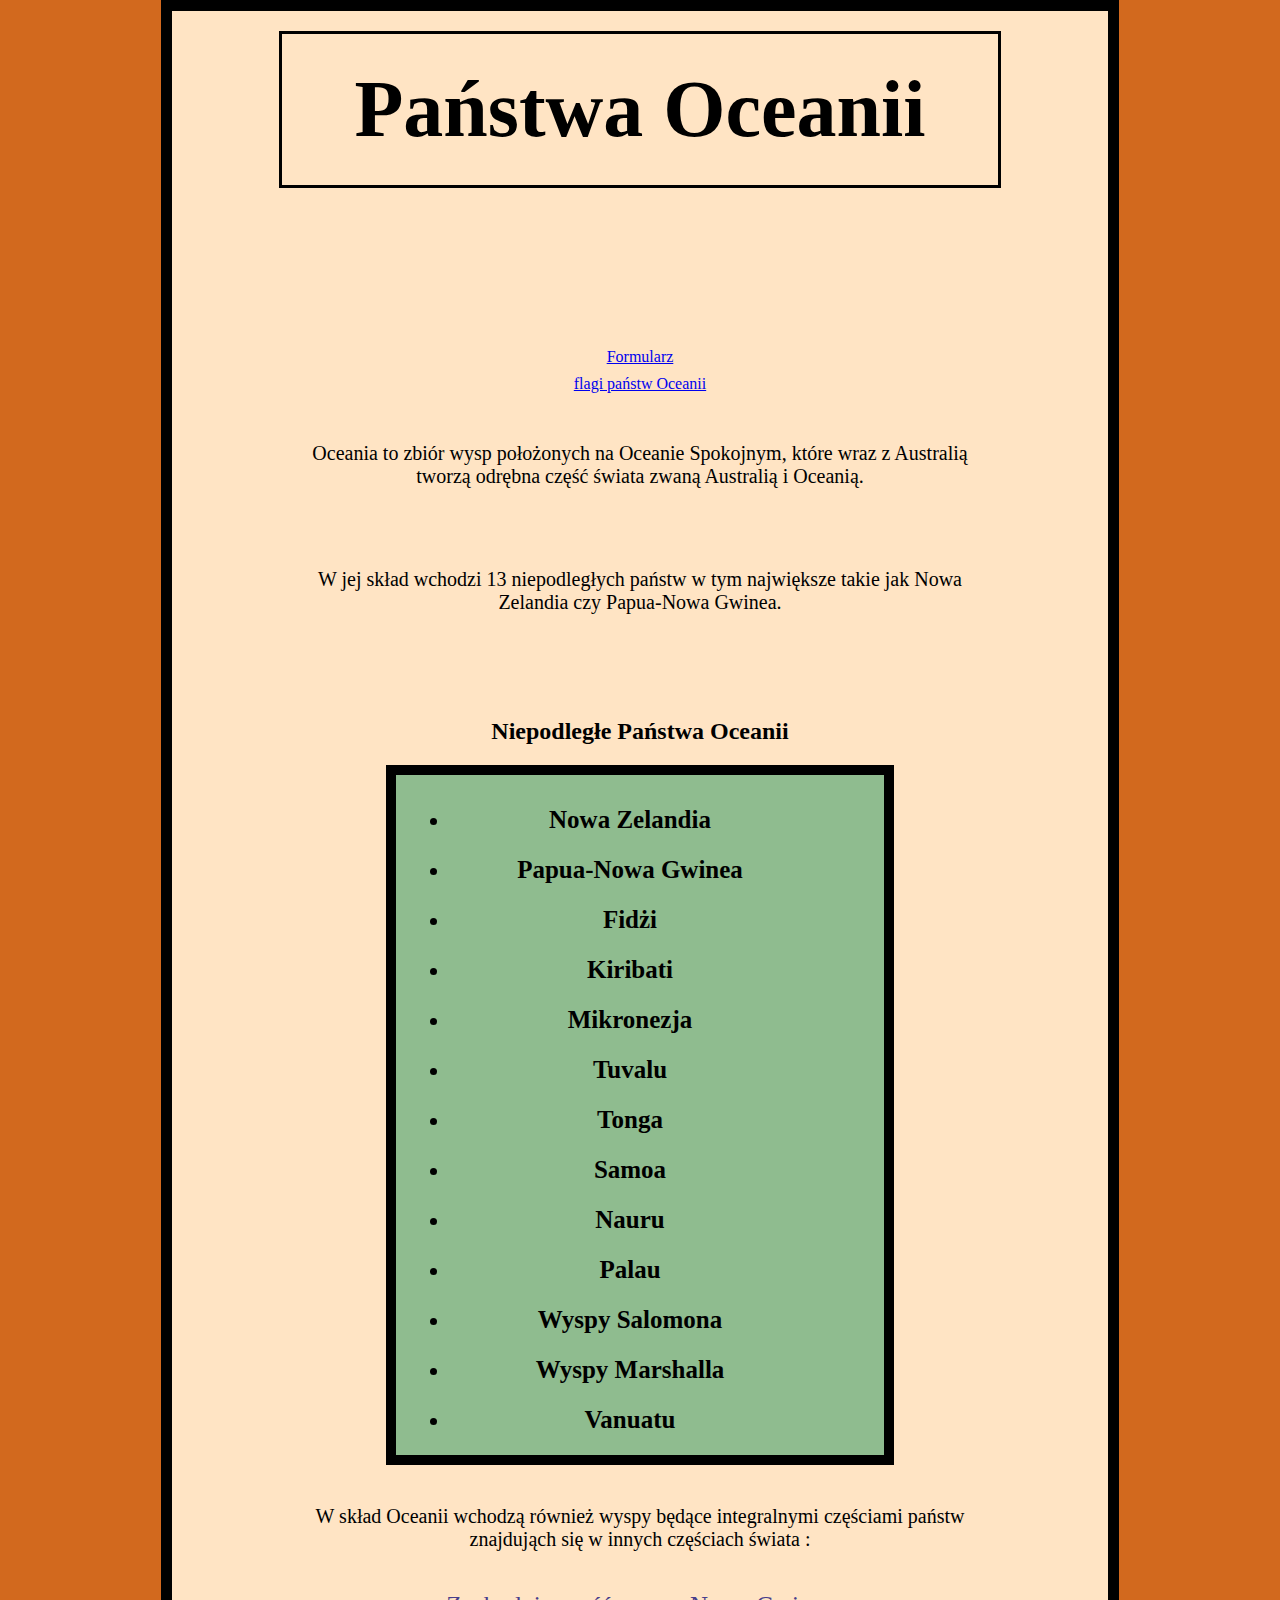
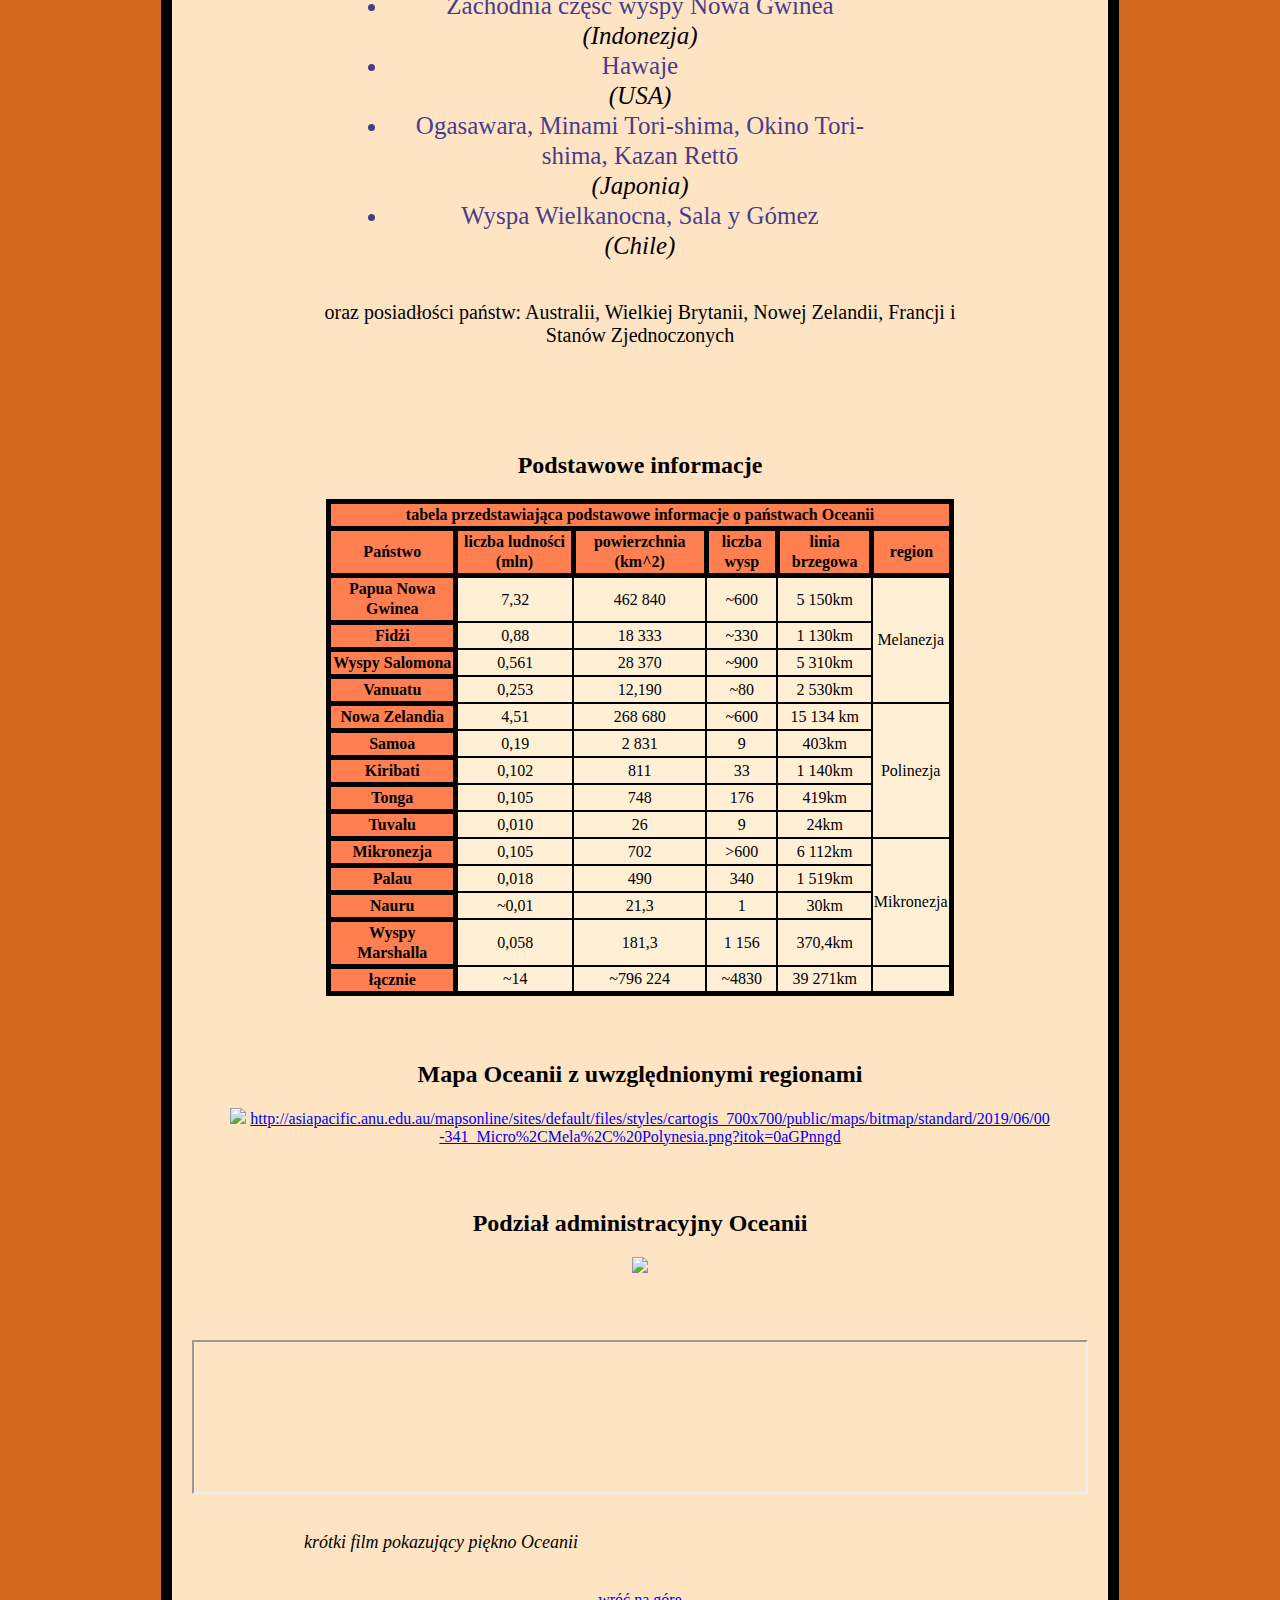
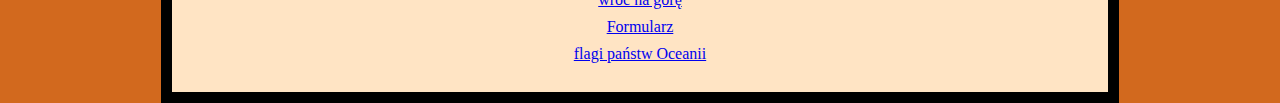
==== index.html @ c4bcfa50 "Add files via upload" ====
<!DOCTYPE html>
<html lang="en">


<head>
    <link href="index.css" rel="stylesheet" type="text/css">
    <meta charset="UTF-8">
    <title>Oceania</title>
</head>
<body>


<div class="layout">

   <div class="title">
       Państwa Oceanii </div>

<div class ="h1">
     Australia i Oceania
</div>
     <a href="formularz.html">Formularz</a>


    <a href="flagi.html">flagi państw Oceanii</a>

    <p>
        Oceania to zbiór wysp położonych na Oceanie Spokojnym, które wraz z Australią tworzą odrębna część świata
    zwaną Australią i Oceanią.

    </p>
    <p>
        W jej skład wchodzi 13 niepodległych państw w tym największe takie
        jak Nowa Zelandia czy Papua-Nowa Gwinea.
    </p>



    <h2> Niepodległe Państwa Oceanii</h2>




 <div class="ol">
    <li>Nowa Zelandia</li>
    <li>Papua-Nowa Gwinea</li>
    <li>Fidżi</li> <li>Kiribati</li> <li>Mikronezja</li><li>Tuvalu</li><li>Tonga</li><li>Samoa</li><li>Nauru</li>
    <li>Palau</li><li>Wyspy Salomona</li><li>Wyspy Marshalla</li><li>Vanuatu</li>
</div>


<p>W skład Oceanii wchodzą również wyspy będące integralnymi częściami państw znajdująch się w innych częściach świata
    :</p>


<div class="ul">

        <li>Zachodnia część wyspy Nowa Gwinea <div class="italic_text">(Indonezja)</div></li>
        <li>Hawaje <div class="italic_text">(USA)</div></li>
        <li>Ogasawara, Minami Tori-shima, Okino Tori-shima, Kazan Rettō
            <div class="italic_text">(Japonia)</div></li>
        <li>Wyspa Wielkanocna, Sala y Gómez <div class="italic_text">(Chile)</div></li>
</div>


<p>oraz posiadłości państw: Australii, Wielkiej Brytanii, Nowej Zelandii, Francji i Stanów Zjednoczonych</p>




<h2>Podstawowe informacje</h2>

<table>
         <th colspan="6">tabela przedstawiająca podstawowe informacje
             o państwach Oceanii </th>

    <tr>
    <th>Państwo</th><th>liczba ludności (mln)</th><th>powierzchnia (km^2)</th><th>liczba wysp</th><th>linia brzegowa</th><th>region</th>
    </tr>
    <tr>
        <th> Papua Nowa Gwinea</th><td>  7,32</td><td> 462 840 </td> <td>~600</td> <td>5 150km</td><td rowspan="4">Melanezja</td>
    </tr>
    <tr>
        <th>Fidżi</th> <td>0,88</td><td>18 333</td><td>~330</td><td>1 130km</td>
    </tr>
    <tr>
        <th>Wyspy Salomona</th><td>0,561</td><td>28 370</td><td>~900</td><td>5 310km</td>
    </tr>
    <tr>
        <th>Vanuatu</th> <td>0,253</td><td>12,190</td><td>~80</td><td>2 530km</td>
    </tr>
    <tr>
    <th>Nowa Zelandia</th><td>4,51</td><td>268 680</td><td>~600</td><td>15 134 km</td><td rowspan="5">Polinezja</td>
    </tr>
    <tr>
        <th>Samoa </th> <td>0,19 </td>  <td> 2 831</td>  <td> 9</td>  <td>403km </td>
    </tr>
    <tr>
        <th>Kiribati </th> <td>0,102</td> <td> 811</td>  <td> 33</td>  <td>1 140km </td>
    </tr>
    <tr>
        <th>Tonga </th> <td>0,105</td> <td> 748 </td>  <td> 176</td>  <td>419km </td>
    </tr>
    <tr>
        <th>Tuvalu </th> <td>0,010</td> <td> 26</td>  <td> 9</td>  <td>24km </td>
    </tr>
    <tr>
        <th>Mikronezja</th><td>0,105</td><td>702</td><td>>600</td><td>6 112km</td><td rowspan="4">Mikronezja</td>
    </tr>
    <tr>
        <th>Palau</th><td>0,018</td><td>490</td><td>340</td><td>1 519km</td>
    </tr>
    <tr>
        <th>Nauru</th><td>~0,01</td><td>21,3</td><td>1</td><td>30km</td>
    </tr>
    <tr>
        <th>Wyspy Marshalla</th><td>0,058</td><td>181,3</td><td>1 156</td><td>370,4km</td>
    </tr>
    <tr>
        <th>łącznie</th><td>~14</td><td>~796 224</td><td>~4830</td><td>39 271km</td> <td></td>
    </tr>


</table>
<h2> Mapa Oceanii z uwzględnionymi regionami</h2>
<div class="img">
<img src="http://asiapacific.anu.edu.au/mapsonline/sites/default/files/styles/cartogis_700x700/public/maps/bitmap/standard/2019/06/00
-341_Micro%2CMela%2C%20Polynesia.png?itok=0aGPnngd">
    <a target="_blank" href="http://asiapacific.anu.edu.au/mapsonline/sites/default/files/styles/cartogis_700x700/public/maps/bitmap/standard/2019/06/00
-341_Micro%2CMela%2C%20Polynesia.png?itok=0aGPnngd">http://asiapacific.anu.edu.au/mapsonline/sites/default/files/styles/cartogis_700x700/public/maps/bitmap/standard/2019/06/00
        -341_Micro%2CMela%2C%20Polynesia.png?itok=0aGPnngd</a>
<h2> Podział administracyjny Oceanii</h2>
<img src="https://upload.wikimedia.org/wikipedia/commons/7/77/Australia_and_Oceania-administrative_map_PL.png">
</div>


    <iframe  src="https://www.youtube.com/embed/y9NcDziscPw"></iframe>
    <p id="youtube_signing"> krótki film pokazujący piękno Oceanii</p>
    <a href="index.html">wróć na górę</a>

    <a href="formularz.html">Formularz</a>

    <a href="flagi.html">flagi państw Oceanii</a>



</div>
</body>
</html>
---- index.css ----
html{
    background-color: chocolate;
}
body {
    width: 70%;
    margin: 0 auto;
    background-color: bisque;
    padding: 20px 20px 20px 20px;
    border: 11px solid black;
    text-align: center;
    position: center;
}


.layout {
    display: flex;
    flex-flow: column;
    justify-content: center;
}

.title {
    width: 80%;
    height: 20%;
    font-size: 80px;
    padding-top: 30px;
    padding-bottom: 30px;
    font-weight: bolder;
    border: solid black;
    margin-left: auto;
    margin-right: auto;
    margin-bottom: 5%;



}
.ul {
    width: 70%;
    margin:0 auto;
    font-size: 20px;
    color: darkslateblue;
    text-align: left;
    line-height: 30px;
}
.ol {
    width: 50%;
    margin:0 auto;
    font-size: 20px;
    background-color: darkseagreen;
    text-align: left;
   padding: 20px 30px 10px 10px ;
    border:  10px solid black;
    line-height: 50px;

    font-weight: bold;

}
li{

    font-size: 25px;
    text-align: center;
    width: 80%;
    margin-left: auto;
    margin-right: auto;

}


.img{

    position: center;
    padding-bottom: 7%;


    display: block;

}
p{
    font-style: normal;
    /*background-color: aliceblue;*/
    width: 75%;
    font-size: 20px;
    z-index: 1;
    padding: 20px 20px 20px 20px;
    text-align: center;
    position: center;
    margin-left: auto;
    margin-right: auto;}

 .italic_text{
    color: black;
    font-style: italic
}


.h1 {

    width: 30vw;
    height: 10vh;
    top: 0;
    position: center;
    font-size: 30px;
    z-index: -1;
    text-align: center;
    margin-left: auto;
    margin-right: auto;
    padding-top: 25px;
    font-weight: bold;


}
.paragraph_text {
    font-style: normal;
    background-color: aliceblue;
    width: 80vw;
    height: 20vh;
    font-size: 16px;
    z-index: -1;
}

.italic_text{
    color: black;
    font-style: italic
}
table{

    width: 70%;
    border-collapse: collapse;
    border-right: 5px solid black;
    border-bottom: 5px solid black;
    margin-right: auto;
    margin-left: auto;
    line-height: 20px;
}

 th{
    font-weight: bold;
     border: 5px solid black;
     background-color: coral;
     border-collapse: collapse;
}
td{
     font-weight: normal;
    border: 2px solid black;
    background-color: papayawhip;
 }

h2{
    color: black;
    padding-top: 5%;
    font-weight: bolder;
}

a:link {
    width: 18%;
    margin-right: auto;
    margin-left: auto;
    padding-bottom: 1%;

}
a:visited { color: darkred;
    width: 18%;
    margin-right: auto;
    margin-left: auto;
    padding-bottom: 1%;

}
a:hover { color: red;
    width: 18%;
    margin-right: auto;
    margin-left: auto;
    padding-bottom: 1%;

}
::selection {
    background: darkred;
}
#youtube_signing {
    font-style: italic;
    text-align: left;
    font-size: 18px;
  }
/*.iframe
{
    width:560;
    height: 315;
    allow=accelerometer; autoplay; encrypted-media; gyroscope; picture-in-picture; allowfullscreen
} */
.video-container { position: relative; padding-bottom: 100%; padding-top: 30px; height: 0; overflow: hidden; }

.video-container iframe, .video-container object, .video-container embed { position: absolute; top: 0; left: 0; width: 1000%; height: 1000%; }
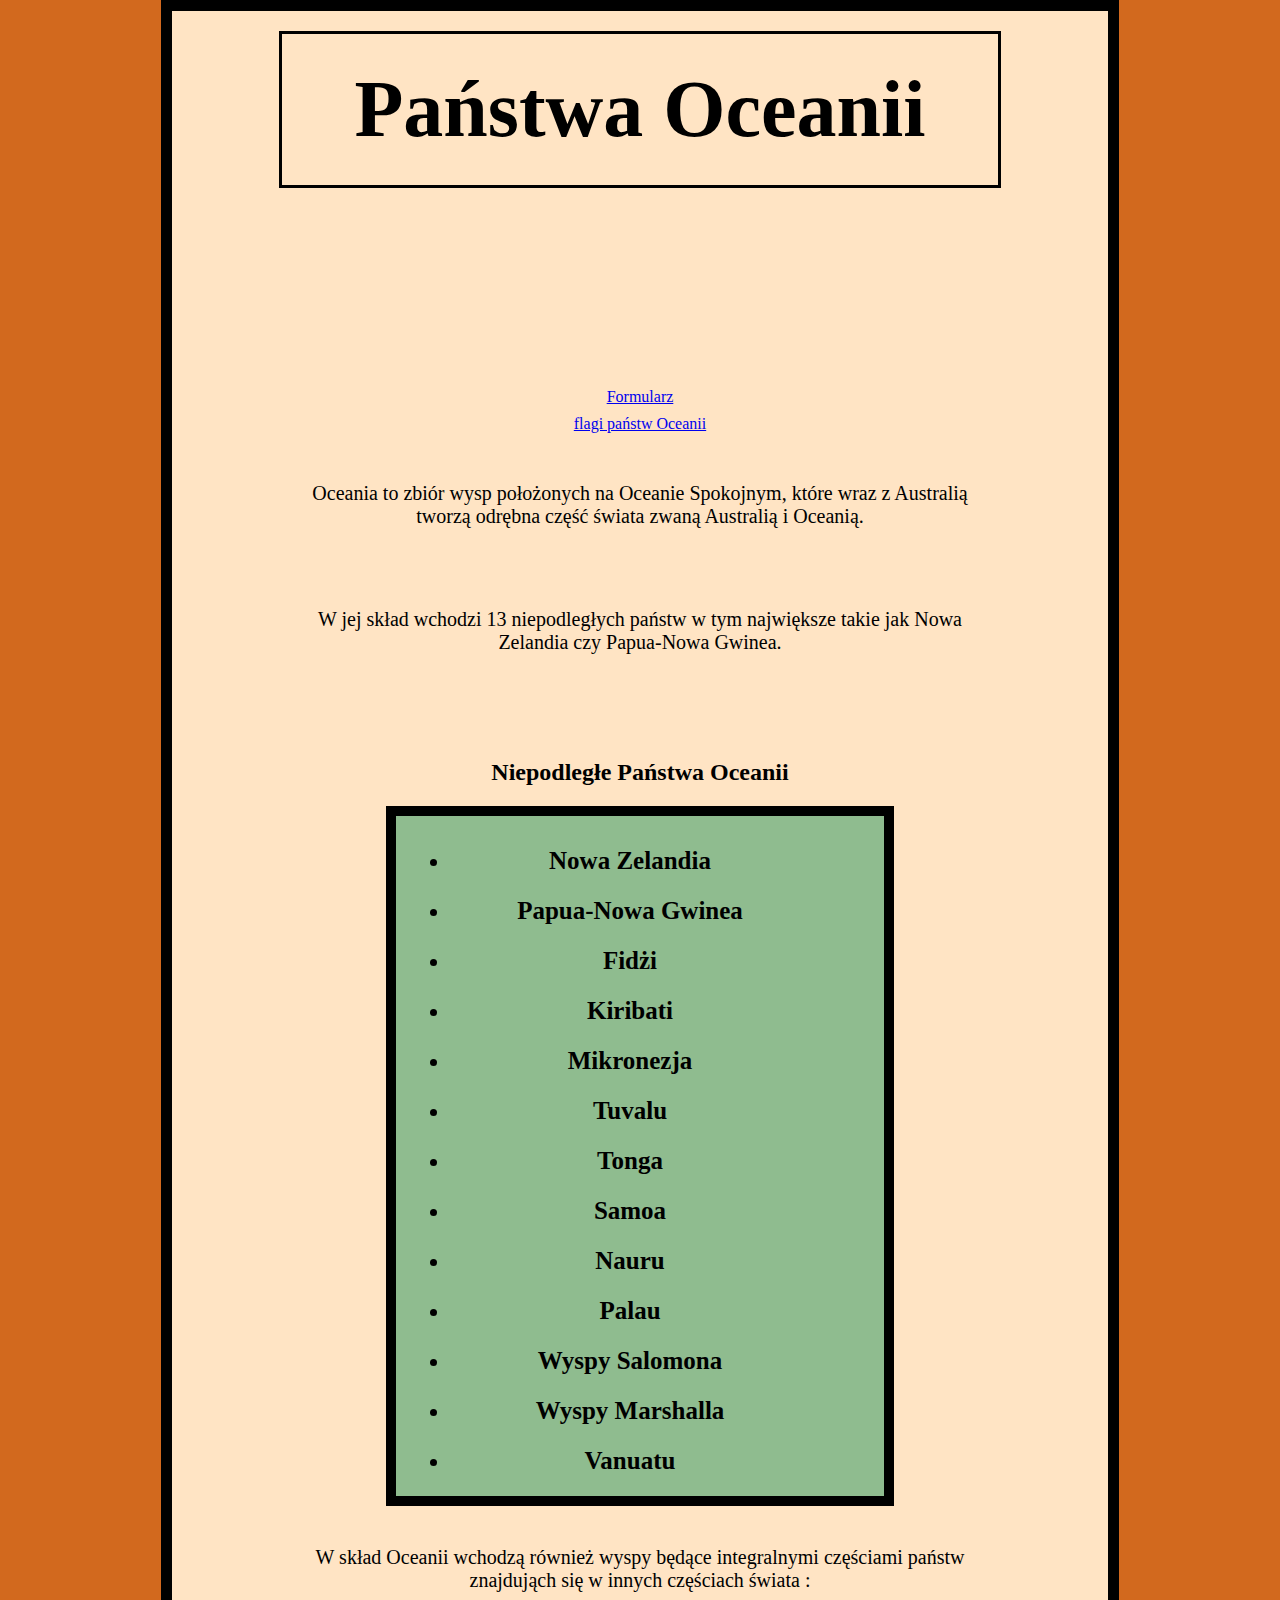
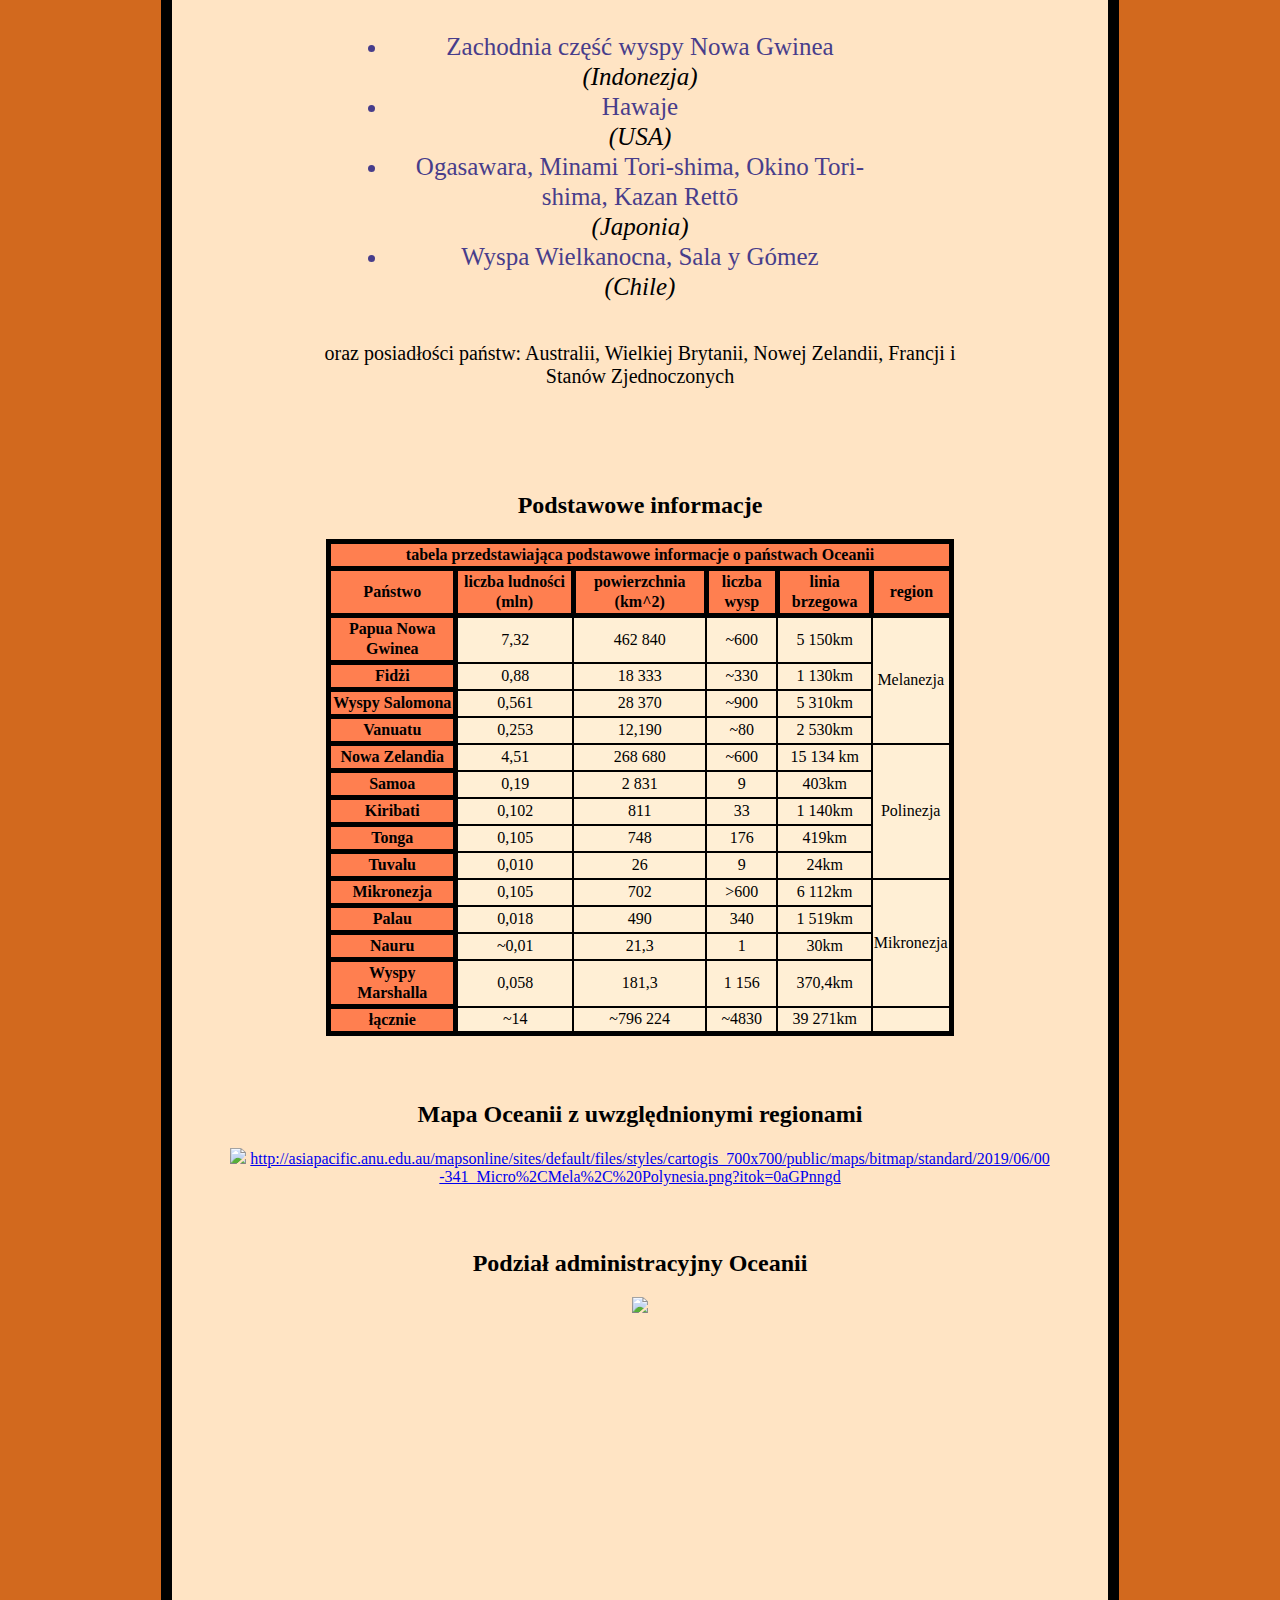
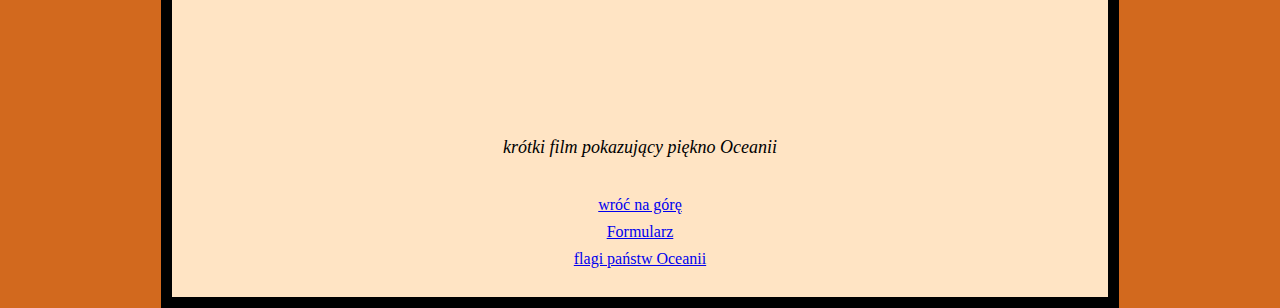
==== commit 07d03060: "Add files via upload" ====
--- a/index.html
+++ b/index.html
@@ -15,9 +15,9 @@
    <div class="title">
        Państwa Oceanii </div>
 
-<div class ="h1">
+<h1>
      Australia i Oceania
-</div>
+    </h1>
      <a href="formularz.html">Formularz</a>
 
 
@@ -132,8 +132,9 @@
 <img src="https://upload.wikimedia.org/wikipedia/commons/7/77/Australia_and_Oceania-administrative_map_PL.png">
 </div>
 
-
-    <iframe  src="https://www.youtube.com/embed/y9NcDziscPw"></iframe>
+<div class ="movie">
+<iframe width="560" height="315" src="https://www.youtube.com/embed/y9NcDziscPw" frameborder="0" allow="accelerometer; autoplay; encrypted-media; gyroscope; picture-in-picture" allowfullscreen></iframe>
+</div>
     <p id="youtube_signing"> krótki film pokazujący piękno Oceanii</p>
     <a href="index.html">wróć na górę</a>
 
--- a/index.css
+++ b/index.css
@@ -93,7 +93,7 @@
 }
 
 
-.h1 {
+h1 {
 
     width: 30vw;
     height: 10vh;
@@ -177,15 +177,9 @@
 }
 #youtube_signing {
     font-style: italic;
-    text-align: left;
+    text-align: center;
     font-size: 18px;
   }
-/*.iframe
-{
-    width:560;
-    height: 315;
-    allow=accelerometer; autoplay; encrypted-media; gyroscope; picture-in-picture; allowfullscreen
-} */
-.video-container { position: relative; padding-bottom: 100%; padding-top: 30px; height: 0; overflow: hidden; }
-
-.video-container iframe, .video-container object, .video-container embed { position: absolute; top: 0; left: 0; width: 1000%; height: 1000%; }+.movie {
+    position: center;
+}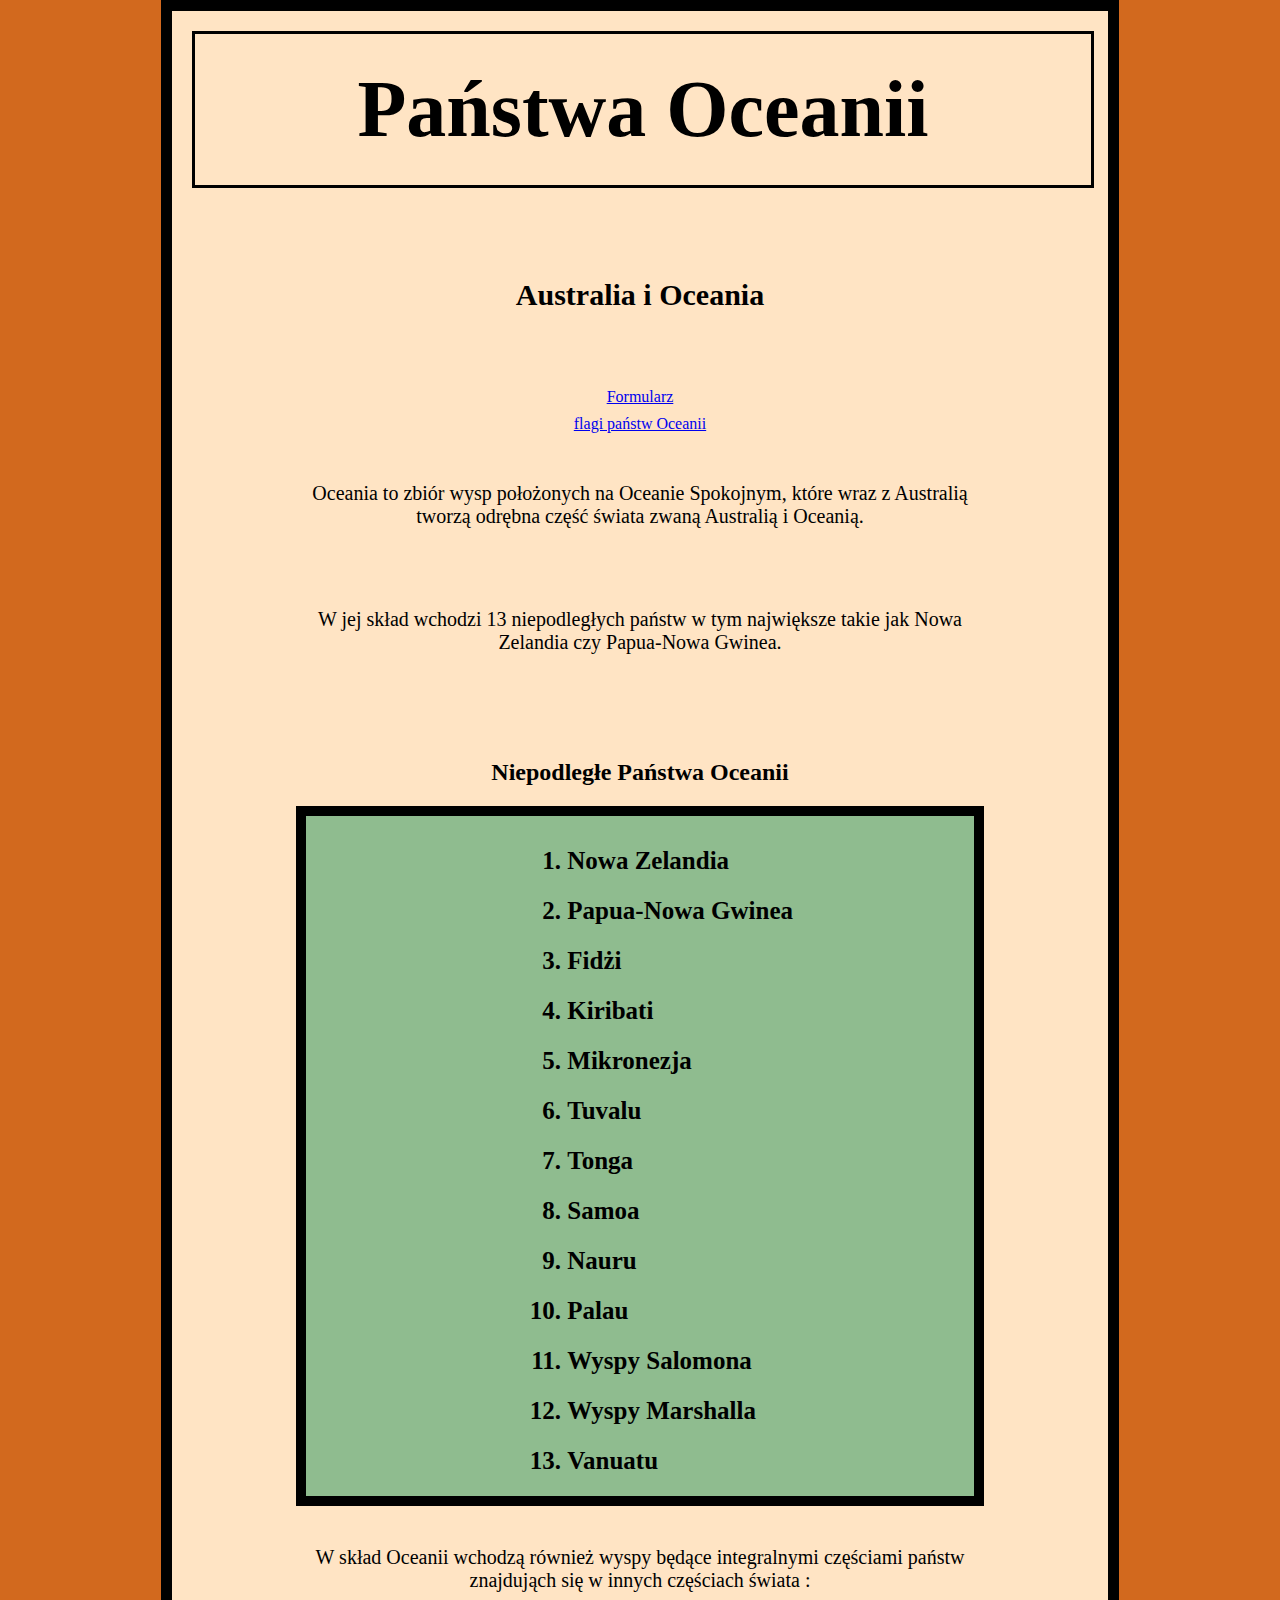
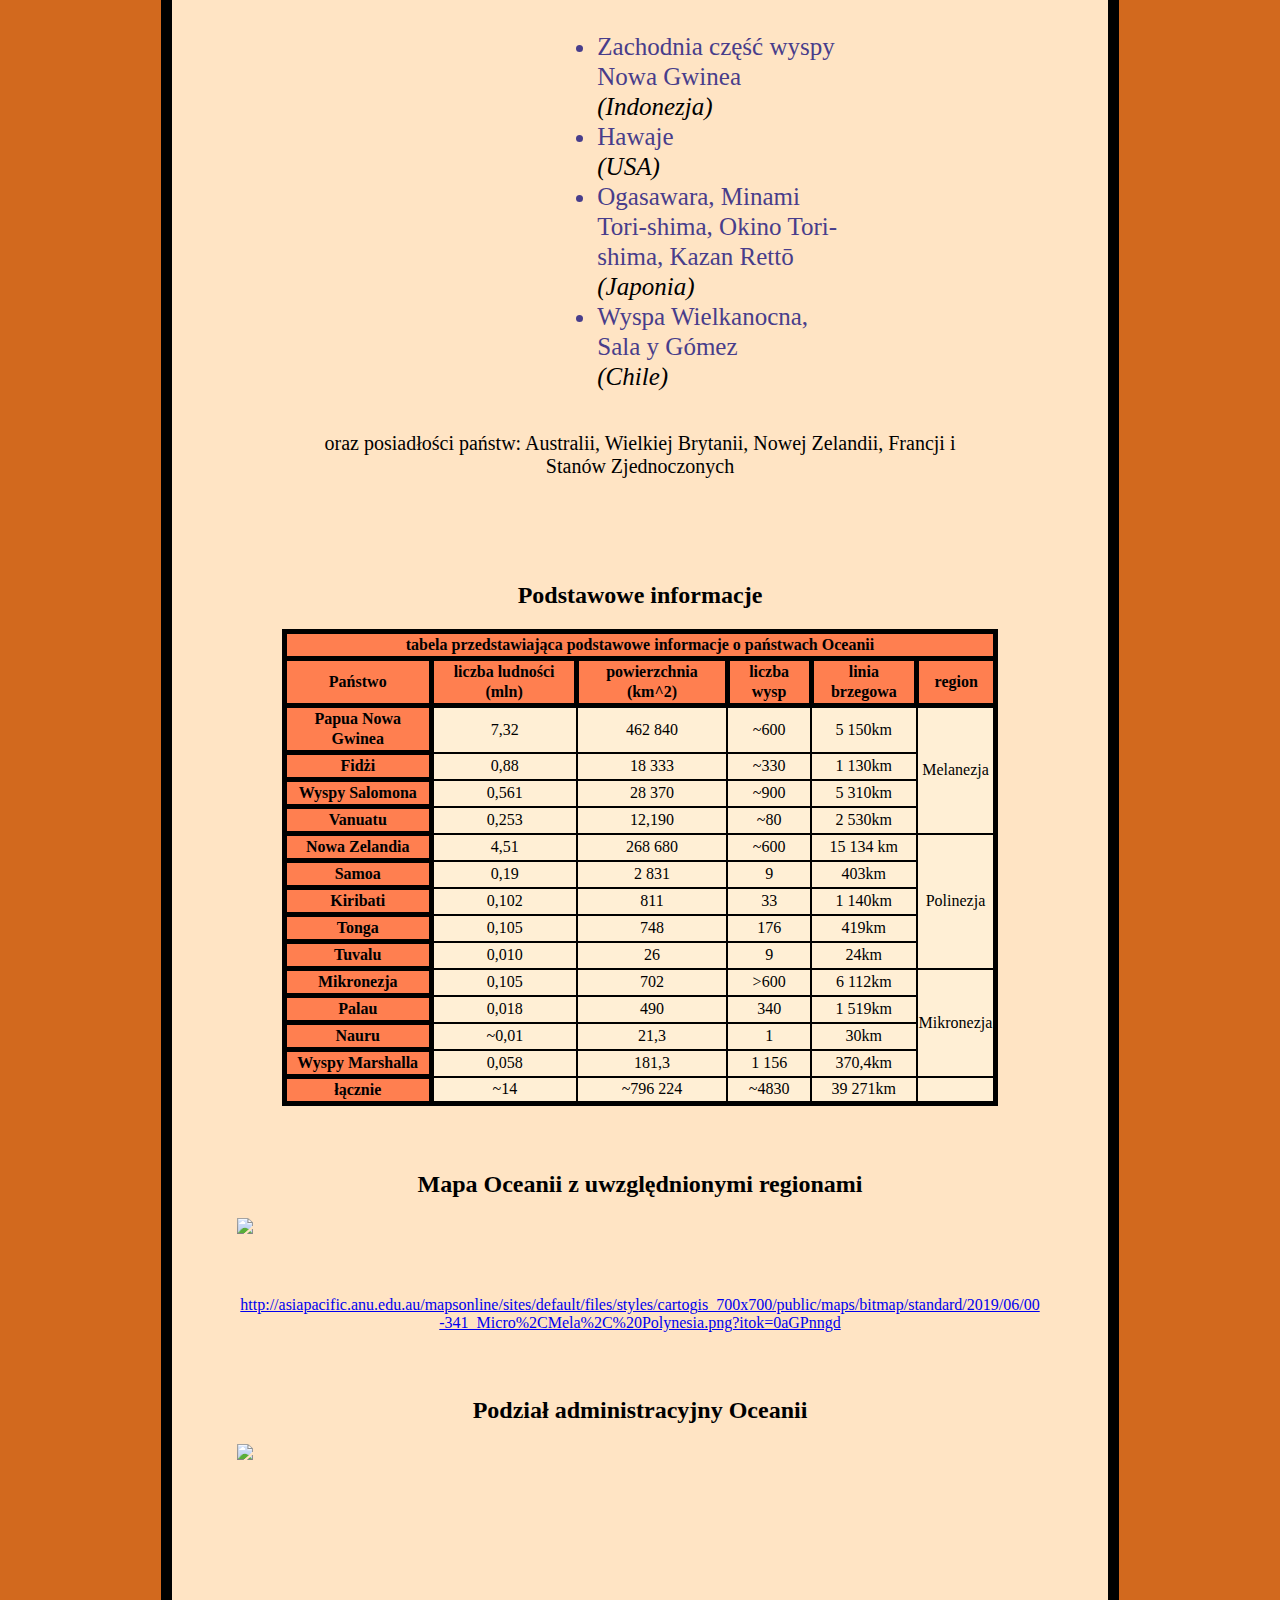
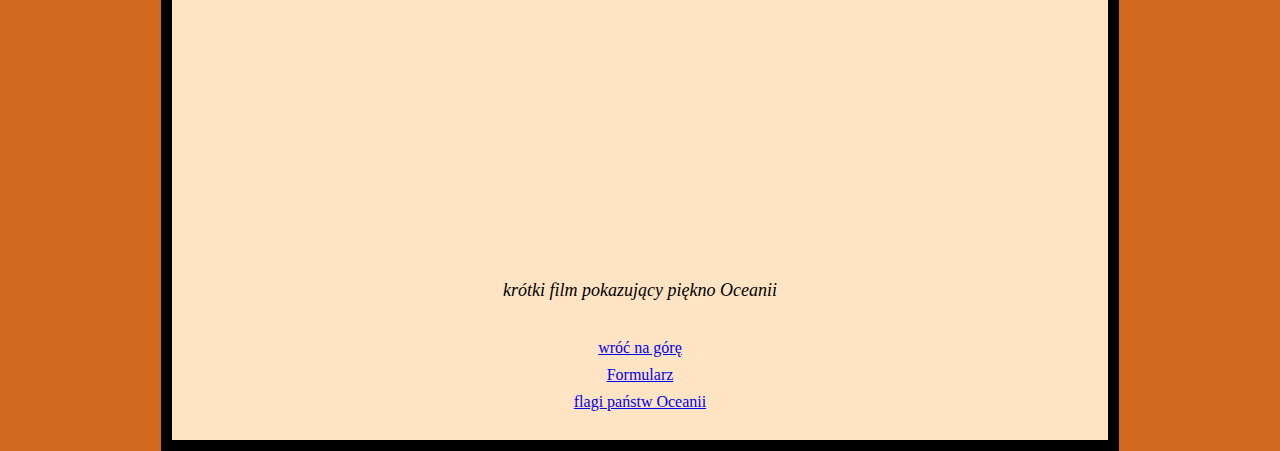
==== commit 70fcc665: "Add files via upload" ====
--- a/index.html
+++ b/index.html
@@ -4,14 +4,13 @@
 
 <head>
     <link href="index.css" rel="stylesheet" type="text/css">
-    <meta charset="UTF-8">
+    <meta charset="UTF-8"name="viewport" content="width=device-width, initial-scale=1.0">
     <title>Oceania</title>
 </head>
 <body>
 
 
 <div class="layout">
-
    <div class="title">
        Państwa Oceanii </div>
 
@@ -40,26 +39,26 @@
 
 
 
- <div class="ol">
+ <ol>
     <li>Nowa Zelandia</li>
     <li>Papua-Nowa Gwinea</li>
     <li>Fidżi</li> <li>Kiribati</li> <li>Mikronezja</li><li>Tuvalu</li><li>Tonga</li><li>Samoa</li><li>Nauru</li>
     <li>Palau</li><li>Wyspy Salomona</li><li>Wyspy Marshalla</li><li>Vanuatu</li>
-</div>
+ </ol>
 
 
 <p>W skład Oceanii wchodzą również wyspy będące integralnymi częściami państw znajdująch się w innych częściach świata
     :</p>
 
 
-<div class="ul">
+<ul>
 
         <li>Zachodnia część wyspy Nowa Gwinea <div class="italic_text">(Indonezja)</div></li>
         <li>Hawaje <div class="italic_text">(USA)</div></li>
         <li>Ogasawara, Minami Tori-shima, Okino Tori-shima, Kazan Rettō
             <div class="italic_text">(Japonia)</div></li>
         <li>Wyspa Wielkanocna, Sala y Gómez <div class="italic_text">(Chile)</div></li>
-</div>
+</ul>
 
 
 <p>oraz posiadłości państw: Australii, Wielkiej Brytanii, Nowej Zelandii, Francji i Stanów Zjednoczonych</p>
@@ -69,7 +68,8 @@
 
 <h2>Podstawowe informacje</h2>
 
-<table>
+    <div id="do_tabel">
+<table class="table">
          <th colspan="6">tabela przedstawiająca podstawowe informacje
              o państwach Oceanii </th>
 
@@ -118,22 +118,24 @@
     <tr>
         <th>łącznie</th><td>~14</td><td>~796 224</td><td>~4830</td><td>39 271km</td> <td></td>
     </tr>
+</table>
+</div>
+<h2> Mapa Oceanii z uwzględnionymi regionami</h2>
+
+<img src="http://asiapacific.anu.edu.au/mapsonline/sites/default/files/styles/cartogis_700x700/public/maps/bitmap/standard/2019/06/00
+-341_Micro%2CMela%2C%20Polynesia.png?itok=0aGPnngd" >
+    <div id="exampleA">
+    <a href="http://asiapacific.anu.edu.au/mapsonline/sites/default/files/styles/cartogis_700x700/public/maps/bitmap/standard/2019/06/00
+-341_Micro%2CMela%2C%20Polynesia.png?itok=0aGPnngd" >
+        http://asiapacific.anu.edu.au/mapsonline/sites/default/files/styles/cartogis_700x700/public/maps/bitmap/standard/2019/06/00
+        -341_Micro%2CMela%2C%20Polynesia.png?itok=0aGPnngd</a>
+    </div>
+<h2> Podział administracyjny Oceanii</h2>
+<img src="https://upload.wikimedia.org/wikipedia/commons/7/77/Australia_and_Oceania-administrative_map_PL.png"  >
 
 
-</table>
-<h2> Mapa Oceanii z uwzględnionymi regionami</h2>
-<div class="img">
-<img src="http://asiapacific.anu.edu.au/mapsonline/sites/default/files/styles/cartogis_700x700/public/maps/bitmap/standard/2019/06/00
--341_Micro%2CMela%2C%20Polynesia.png?itok=0aGPnngd">
-    <a target="_blank" href="http://asiapacific.anu.edu.au/mapsonline/sites/default/files/styles/cartogis_700x700/public/maps/bitmap/standard/2019/06/00
--341_Micro%2CMela%2C%20Polynesia.png?itok=0aGPnngd">http://asiapacific.anu.edu.au/mapsonline/sites/default/files/styles/cartogis_700x700/public/maps/bitmap/standard/2019/06/00
-        -341_Micro%2CMela%2C%20Polynesia.png?itok=0aGPnngd</a>
-<h2> Podział administracyjny Oceanii</h2>
-<img src="https://upload.wikimedia.org/wikipedia/commons/7/77/Australia_and_Oceania-administrative_map_PL.png">
-</div>
-
 <div class ="movie">
-<iframe width="560" height="315" src="https://www.youtube.com/embed/y9NcDziscPw" frameborder="0" allow="accelerometer; autoplay; encrypted-media; gyroscope; picture-in-picture" allowfullscreen></iframe>
+<iframe height="315" src="https://www.youtube.com/embed/y9NcDziscPw" frameborder="0" allow="accelerometer; autoplay; encrypted-media; gyroscope; picture-in-picture" allowfullscreen style="width:65%;"></iframe>
 </div>
     <p id="youtube_signing"> krótki film pokazujący piękno Oceanii</p>
     <a href="index.html">wróć na górę</a>
--- a/index.css
+++ b/index.css
@@ -17,10 +17,11 @@
     display: flex;
     flex-flow: column;
     justify-content: center;
+    width: 100%;
 }
 
 .title {
-    width: 80%;
+    width: 100%;
     height: 20%;
     font-size: 80px;
     padding-top: 30px;
@@ -34,7 +35,7 @@
 
 
 }
-.ul {
+ul {
     width: 70%;
     margin:0 auto;
     font-size: 20px;
@@ -42,10 +43,10 @@
     text-align: left;
     line-height: 30px;
 }
-.ol {
-    width: 50%;
+ol {
+    width: 70%;
     margin:0 auto;
-    font-size: 20px;
+    font-size: 10px;
     background-color: darkseagreen;
     text-align: left;
    padding: 20px 30px 10px 10px ;
@@ -58,21 +59,32 @@
 li{
 
     font-size: 25px;
-    text-align: center;
+    text-align: left;
+    width: 40%;
+    margin-left: 40%;
+    margin-right: 20%;
+
+}
+#do_tabel
+{
+    overflow-x:auto;
     width: 80%;
-    margin-left: auto;
-    margin-right: auto;
-
-}
-
-
-.img{
+    position: center;
+    margin-left: auto;
+    margin-right: auto;
+
+}
+
+img{
 
     position: center;
     padding-bottom: 7%;
-
-
-    display: block;
+    width: 90%;
+    height: auto;
+    margin-right: auto;
+    margin-left: auto;
+
+
 
 }
 p{
@@ -100,7 +112,6 @@
     top: 0;
     position: center;
     font-size: 30px;
-    z-index: -1;
     text-align: center;
     margin-left: auto;
     margin-right: auto;
@@ -122,27 +133,33 @@
     color: black;
     font-style: italic
 }
-table{
-
-    width: 70%;
+.table{
+
+    width: 100%;
     border-collapse: collapse;
     border-right: 5px solid black;
     border-bottom: 5px solid black;
     margin-right: auto;
     margin-left: auto;
     line-height: 20px;
-}
-
- th{
+    overflow: scroll;
+}
+
+#exampleA {
+    width: 100%;
+}
+  th{
     font-weight: bold;
      border: 5px solid black;
      background-color: coral;
      border-collapse: collapse;
+
 }
 td{
      font-weight: normal;
     border: 2px solid black;
     background-color: papayawhip;
+
  }
 
 h2{
@@ -152,28 +169,32 @@
 }
 
 a:link {
-    width: 18%;
+    width: 80%;
     margin-right: auto;
     margin-left: auto;
     padding-bottom: 1%;
+    word-wrap: break-word;
 
 }
 a:visited { color: darkred;
-    width: 18%;
+    width: 100%;
     margin-right: auto;
     margin-left: auto;
     padding-bottom: 1%;
+    word-wrap: break-word;
 
 }
 a:hover { color: red;
-    width: 18%;
+    width: 100%;
     margin-right: auto;
     margin-left: auto;
     padding-bottom: 1%;
+    word-wrap: break-word;
 
 }
 ::selection {
     background: darkred;
+    word-wrap: break-word;
 }
 #youtube_signing {
     font-style: italic;
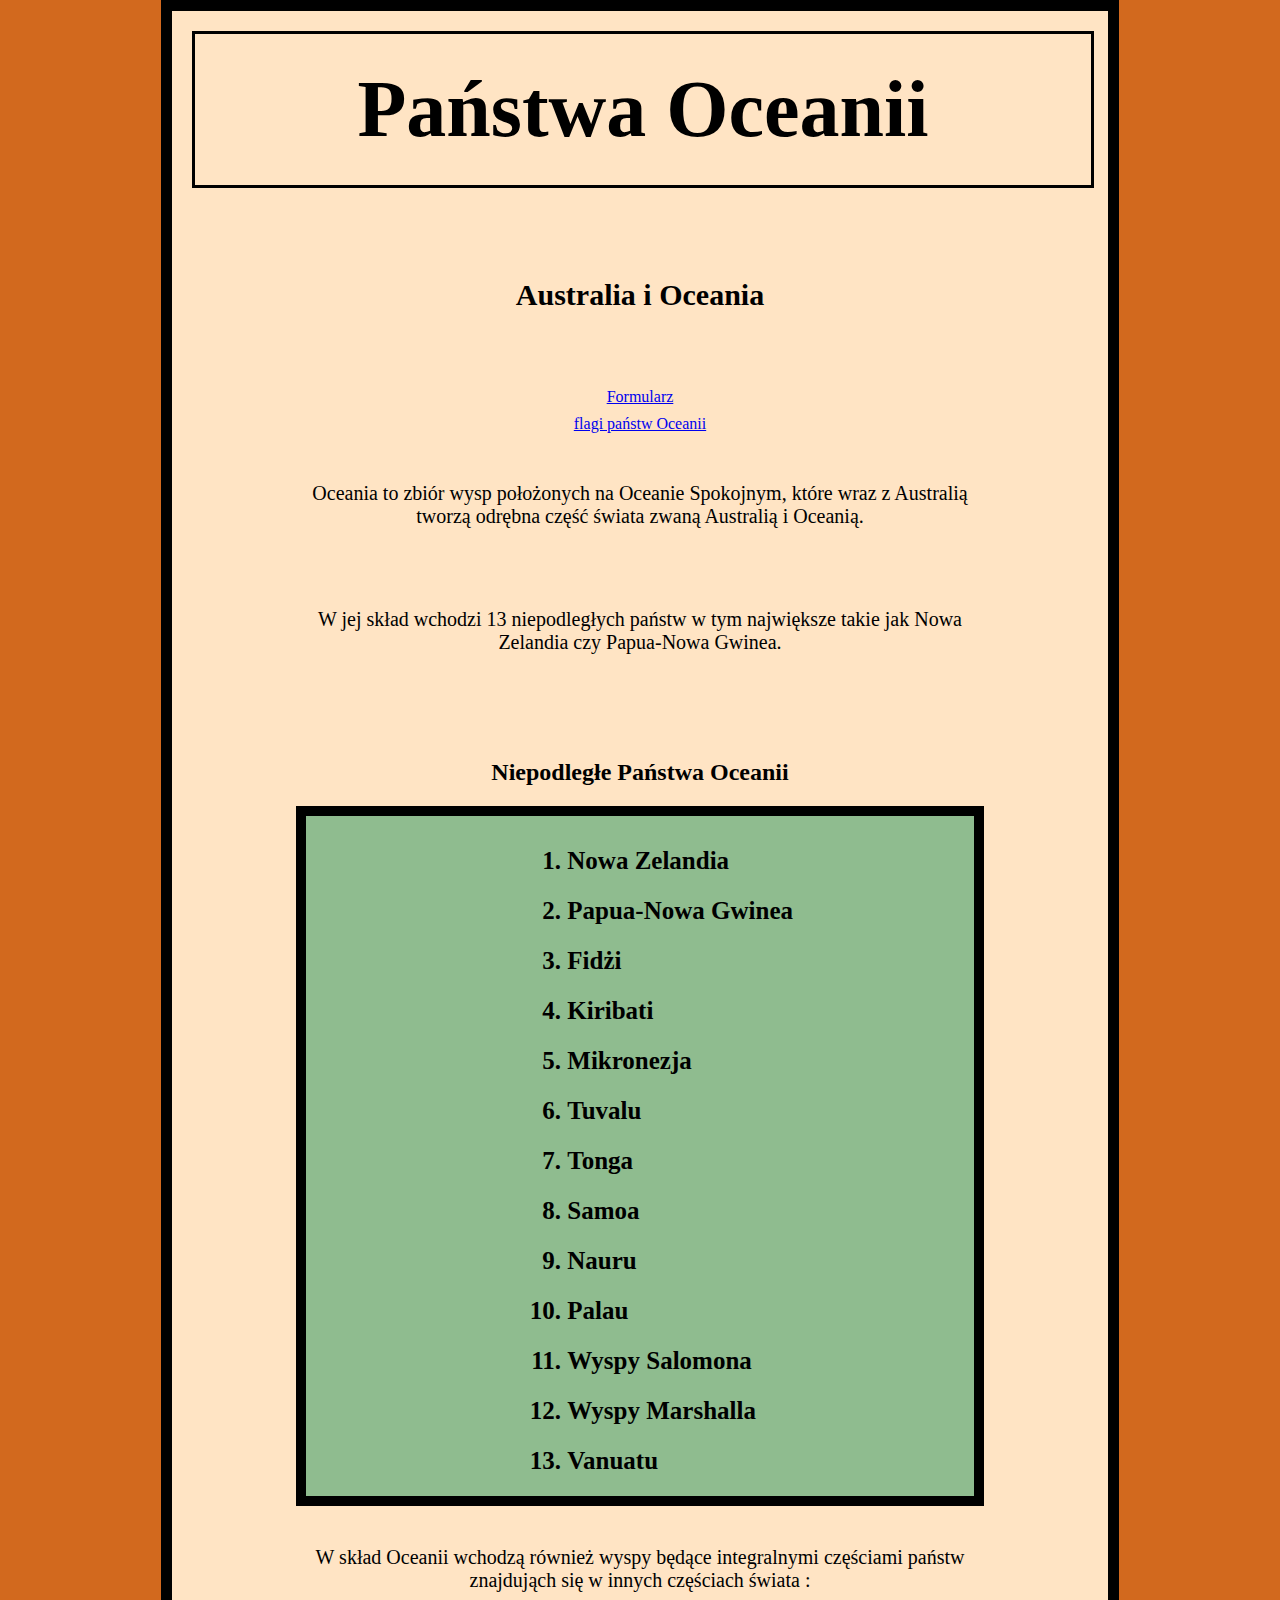
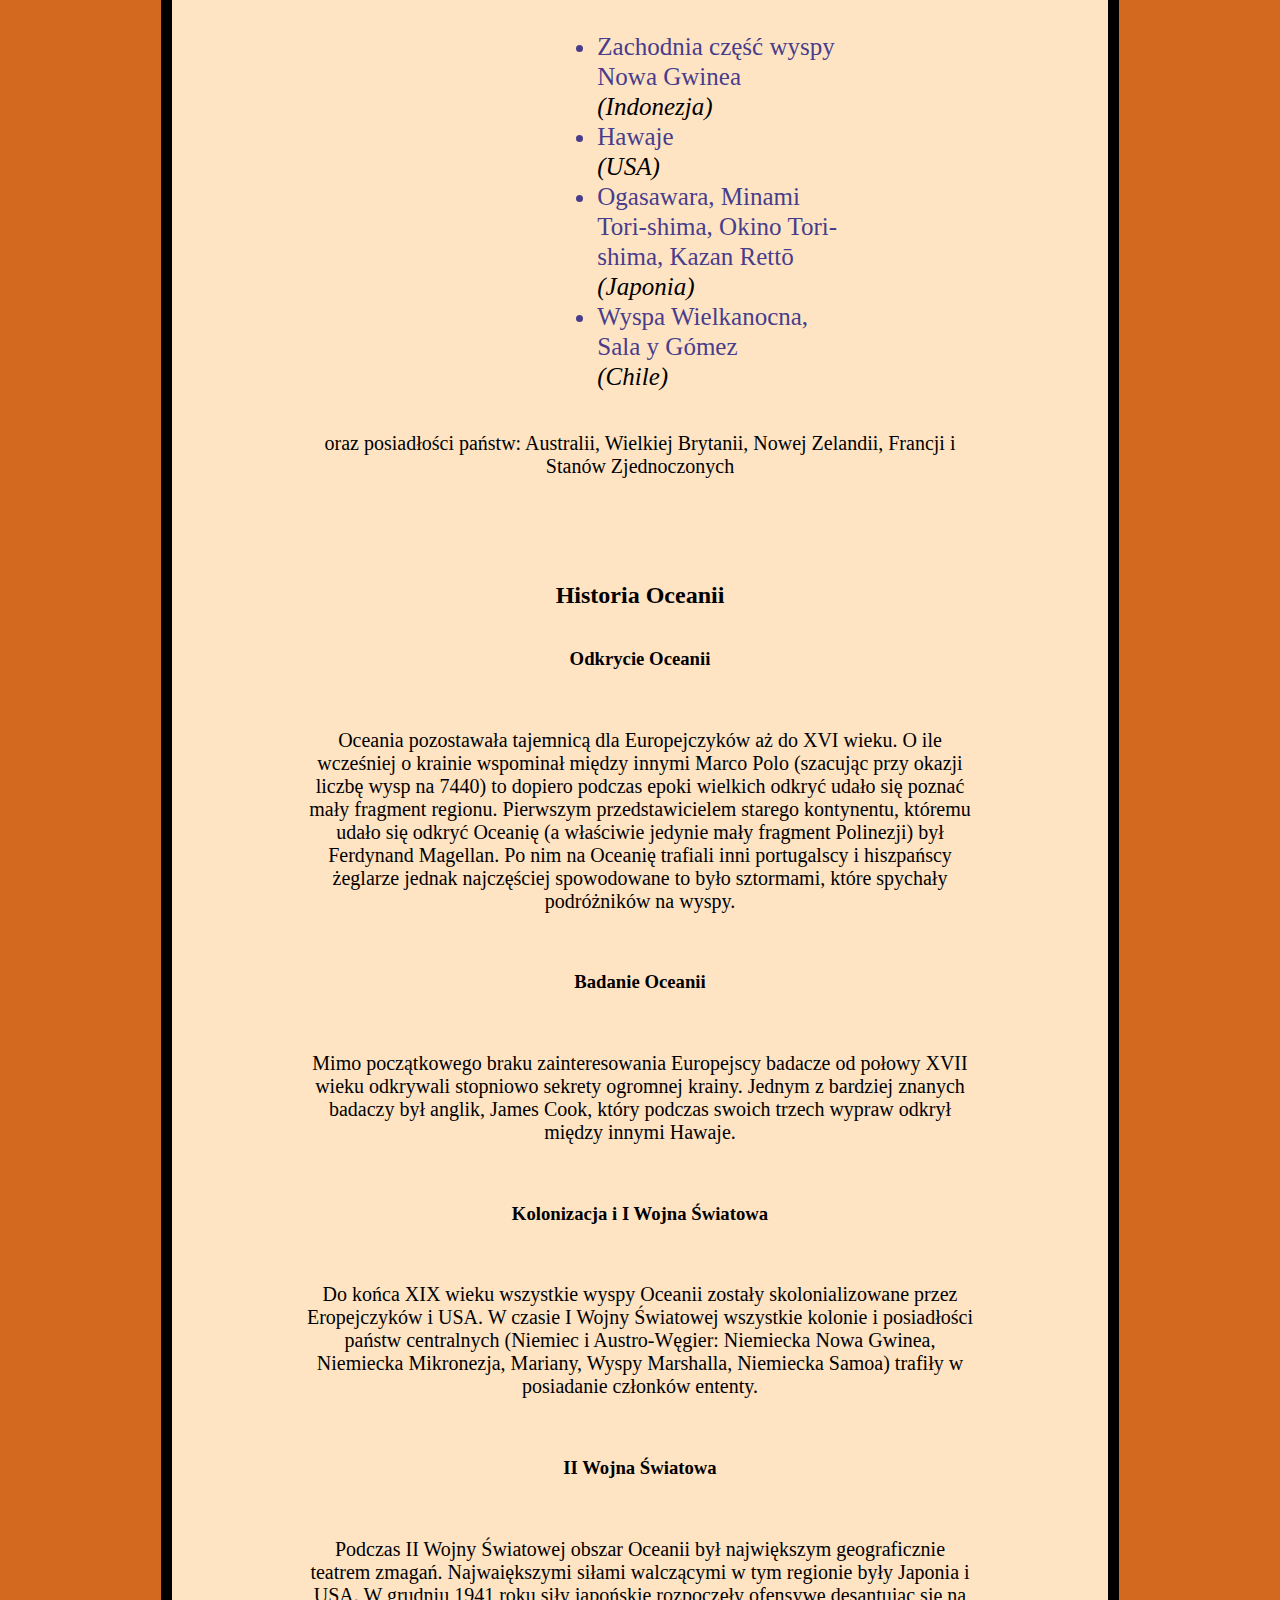
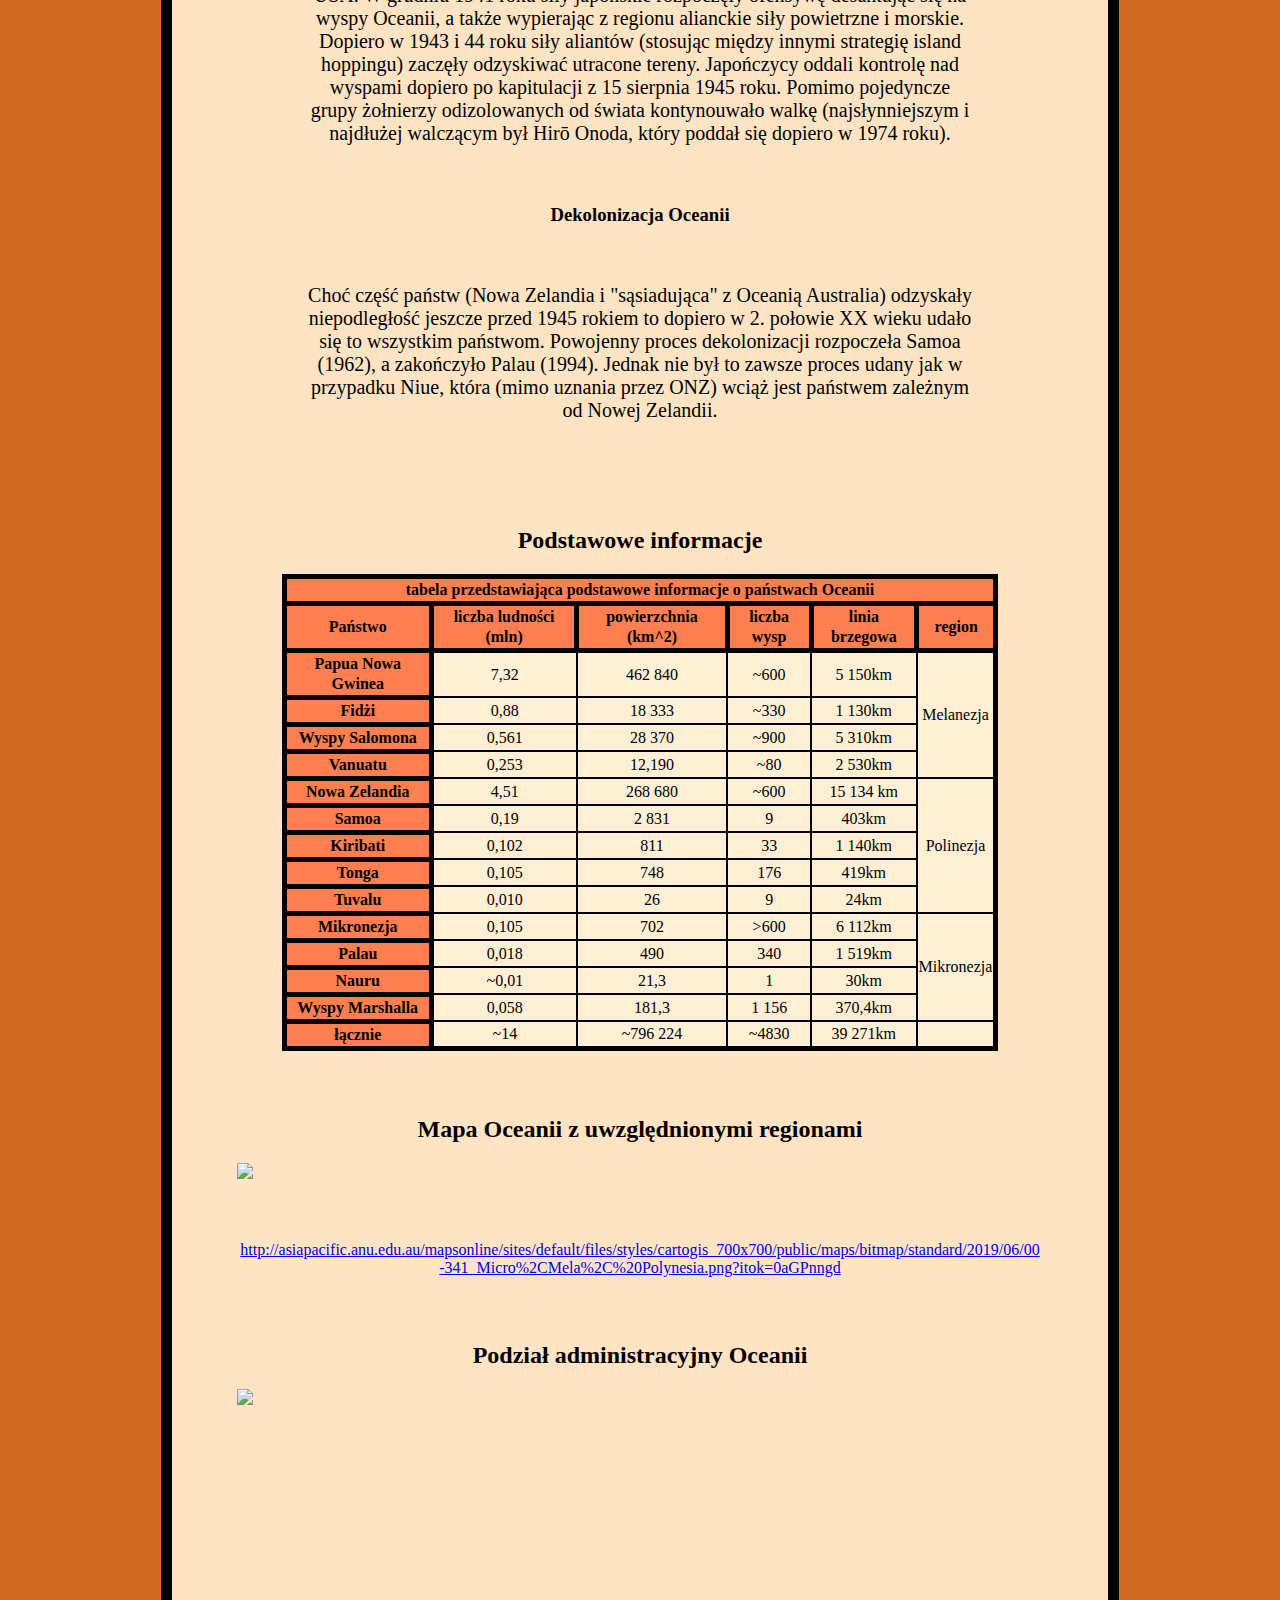
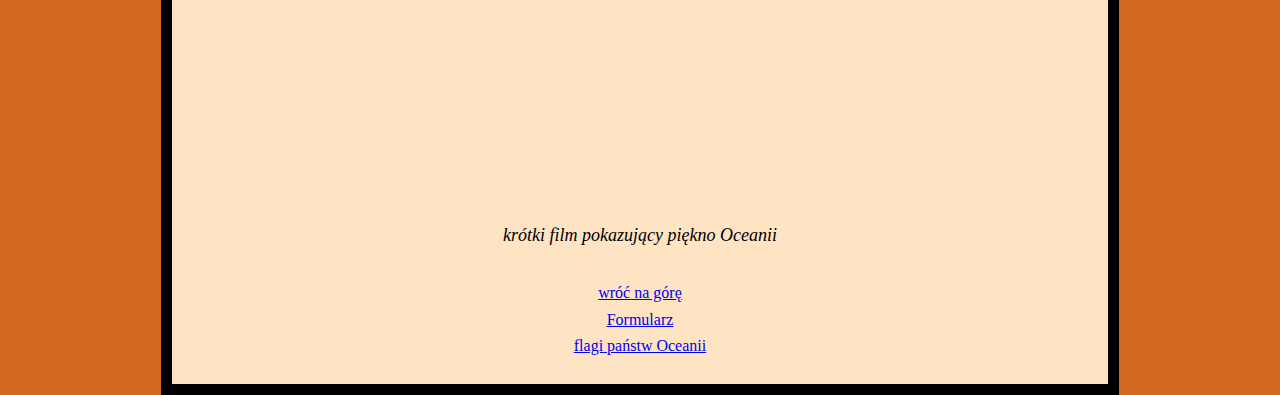
==== commit bbd3fcb6: "Add files via upload" ====
--- a/index.html
+++ b/index.html
@@ -63,8 +63,39 @@
 
 <p>oraz posiadłości państw: Australii, Wielkiej Brytanii, Nowej Zelandii, Francji i Stanów Zjednoczonych</p>
 
+<h2>Historia Oceanii</h2>
+    <h3>Odkrycie Oceanii</h3>
+    <p>Oceania pozostawała tajemnicą dla Europejczyków aż do XVI wieku. O ile wcześniej o krainie wspominał między innymi Marco Polo (szacując przy okazji liczbę wysp
+    na 7440) to dopiero podczas epoki wielkich odkryć udało się poznać mały fragment regionu. Pierwszym
+    przedstawicielem starego kontynentu, któremu udało się odkryć Oceanię (a właściwie
+    jedynie mały fragment Polinezji) był Ferdynand Magellan.
+    Po nim na Oceanię trafiali inni portugalscy i hiszpańscy żeglarze jednak najczęściej
+    spowodowane to było sztormami, które spychały podróżników na wyspy. </p>
+    <h3>Badanie Oceanii</h3>
+    <p>Mimo początkowego braku zainteresowania Europejscy badacze od połowy XVII wieku odkrywali stopniowo sekrety ogromnej krainy.
+    Jednym z bardziej znanych badaczy był anglik, James Cook, który podczas swoich trzech wypraw
+    odkrył między innymi Hawaje.</p>
+    <h3>Kolonizacja i I Wojna Światowa</h3>
+    <p>Do końca XIX wieku wszystkie wyspy Oceanii zostały skolonializowane przez Eropejczyków
+    i USA. W czasie I Wojny Światowej wszystkie kolonie i posiadłości państw centralnych (Niemiec i Austro-Węgier: Niemiecka Nowa Gwinea, Niemiecka Mikronezja, Mariany,
+        Wyspy Marshalla, Niemiecka Samoa) trafiły w posiadanie członków ententy. </p>
 
+    <h3> II Wojna Światowa</h3>
+    <p>Podczas II Wojny Światowej obszar Oceanii był największym geograficznie teatrem zmagań.
+    Najwaiększymi siłami walczącymi w tym regionie były Japonia i USA. W grudniu 1941 roku
+    siły japońskie rozpoczęły ofensywę desantując się na wyspy Oceanii, a także
+    wypierając z regionu alianckie siły powietrzne i morskie. Dopiero w 1943 i 44 roku
+    siły aliantów (stosując między innymi strategię island hoppingu) zaczęły odzyskiwać utracone tereny.
+    Japończycy oddali kontrolę nad wyspami dopiero po kapitulacji z 15 sierpnia 1945 roku.
+    Pomimo pojedyncze grupy żołnierzy odizolowanych od świata kontynouwało walkę (najsłynniejszym i najdłużej walczącym
+    był Hirō Onoda, który poddał się dopiero w 1974 roku).</p>
 
+    <h3>Dekolonizacja Oceanii</h3>
+    <p>Choć część państw (Nowa Zelandia i "sąsiadująca" z Oceanią Australia) odzyskały niepodległość
+    jeszcze przed 1945 rokiem to dopiero w 2. połowie XX wieku udało się to wszystkim państwom.
+    Powojenny proces dekolonizacji rozpoczeła Samoa (1962), a zakończyło Palau (1994). Jednak nie był to
+    zawsze proces udany jak w przypadku Niue, która (mimo uznania przez ONZ) wciąż jest państwem zależnym od Nowej Zelandii.
+    </p>
 
 <h2>Podstawowe informacje</h2>
 
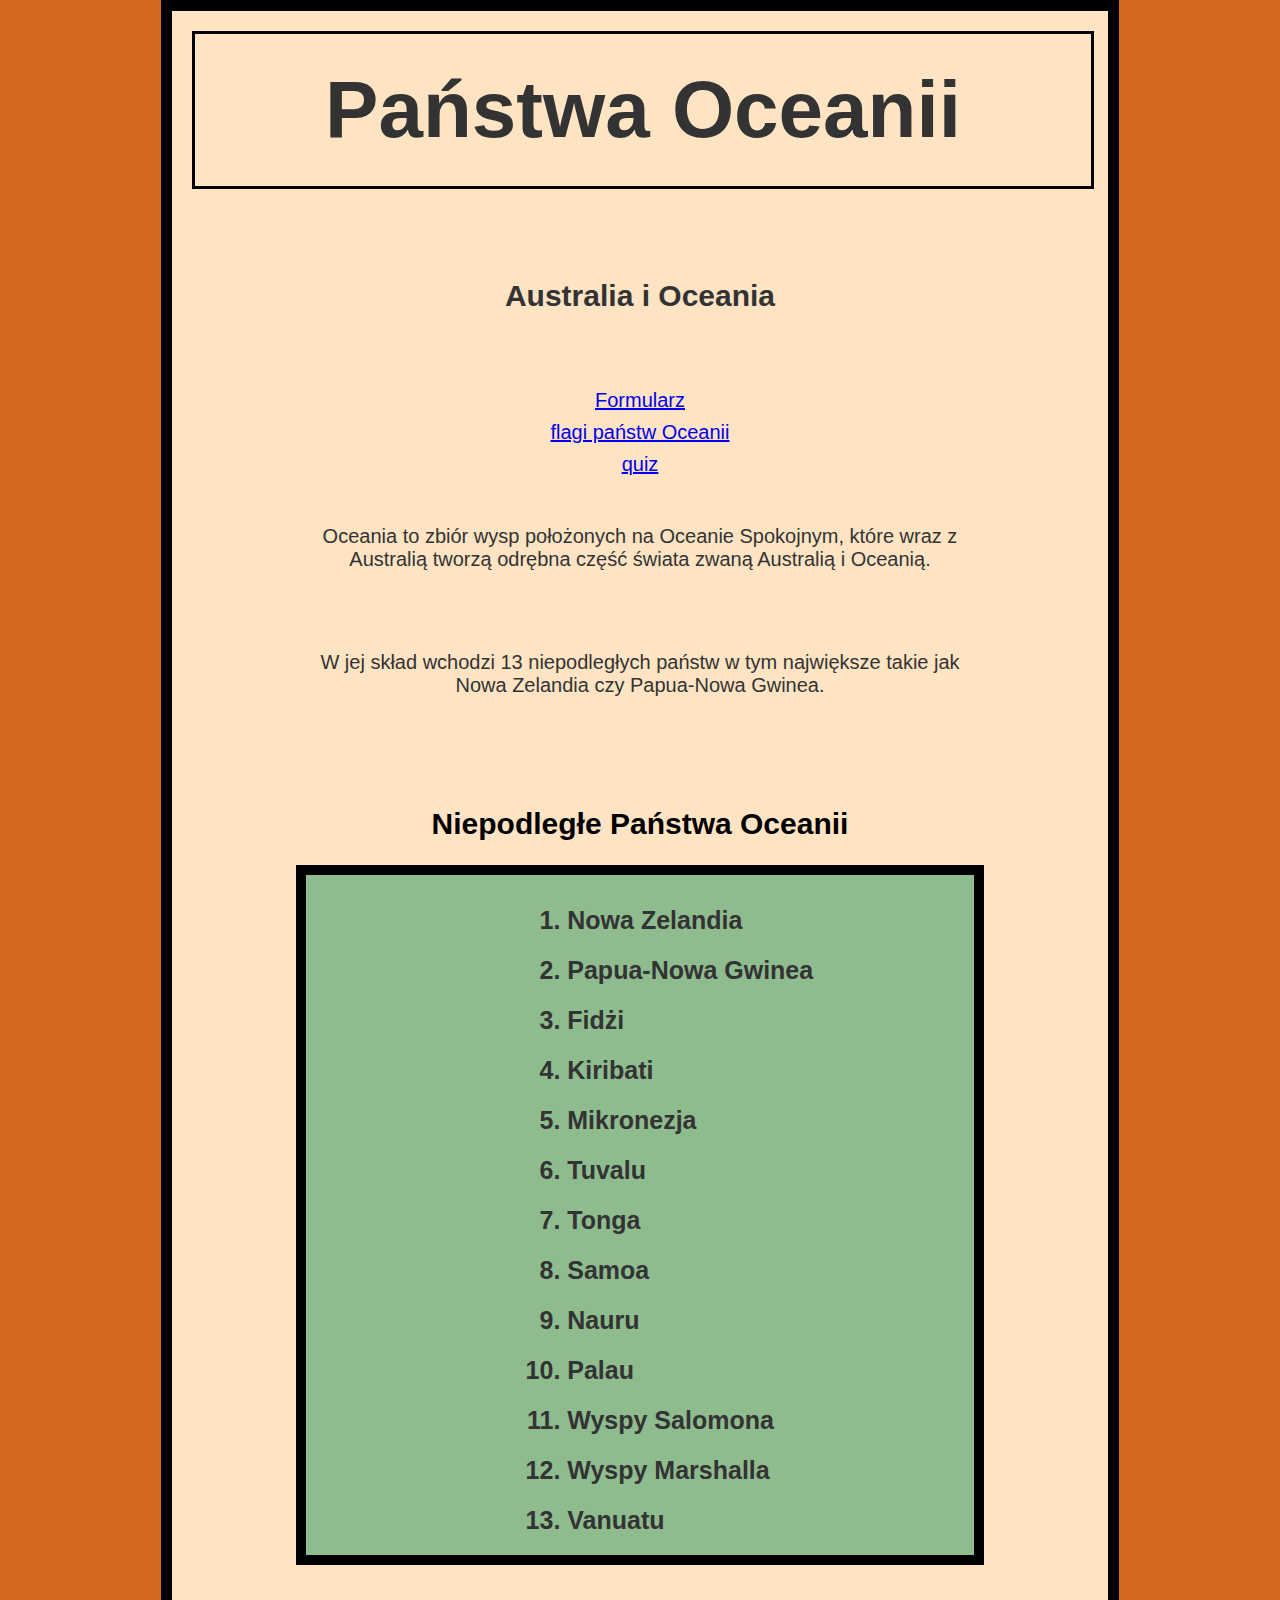
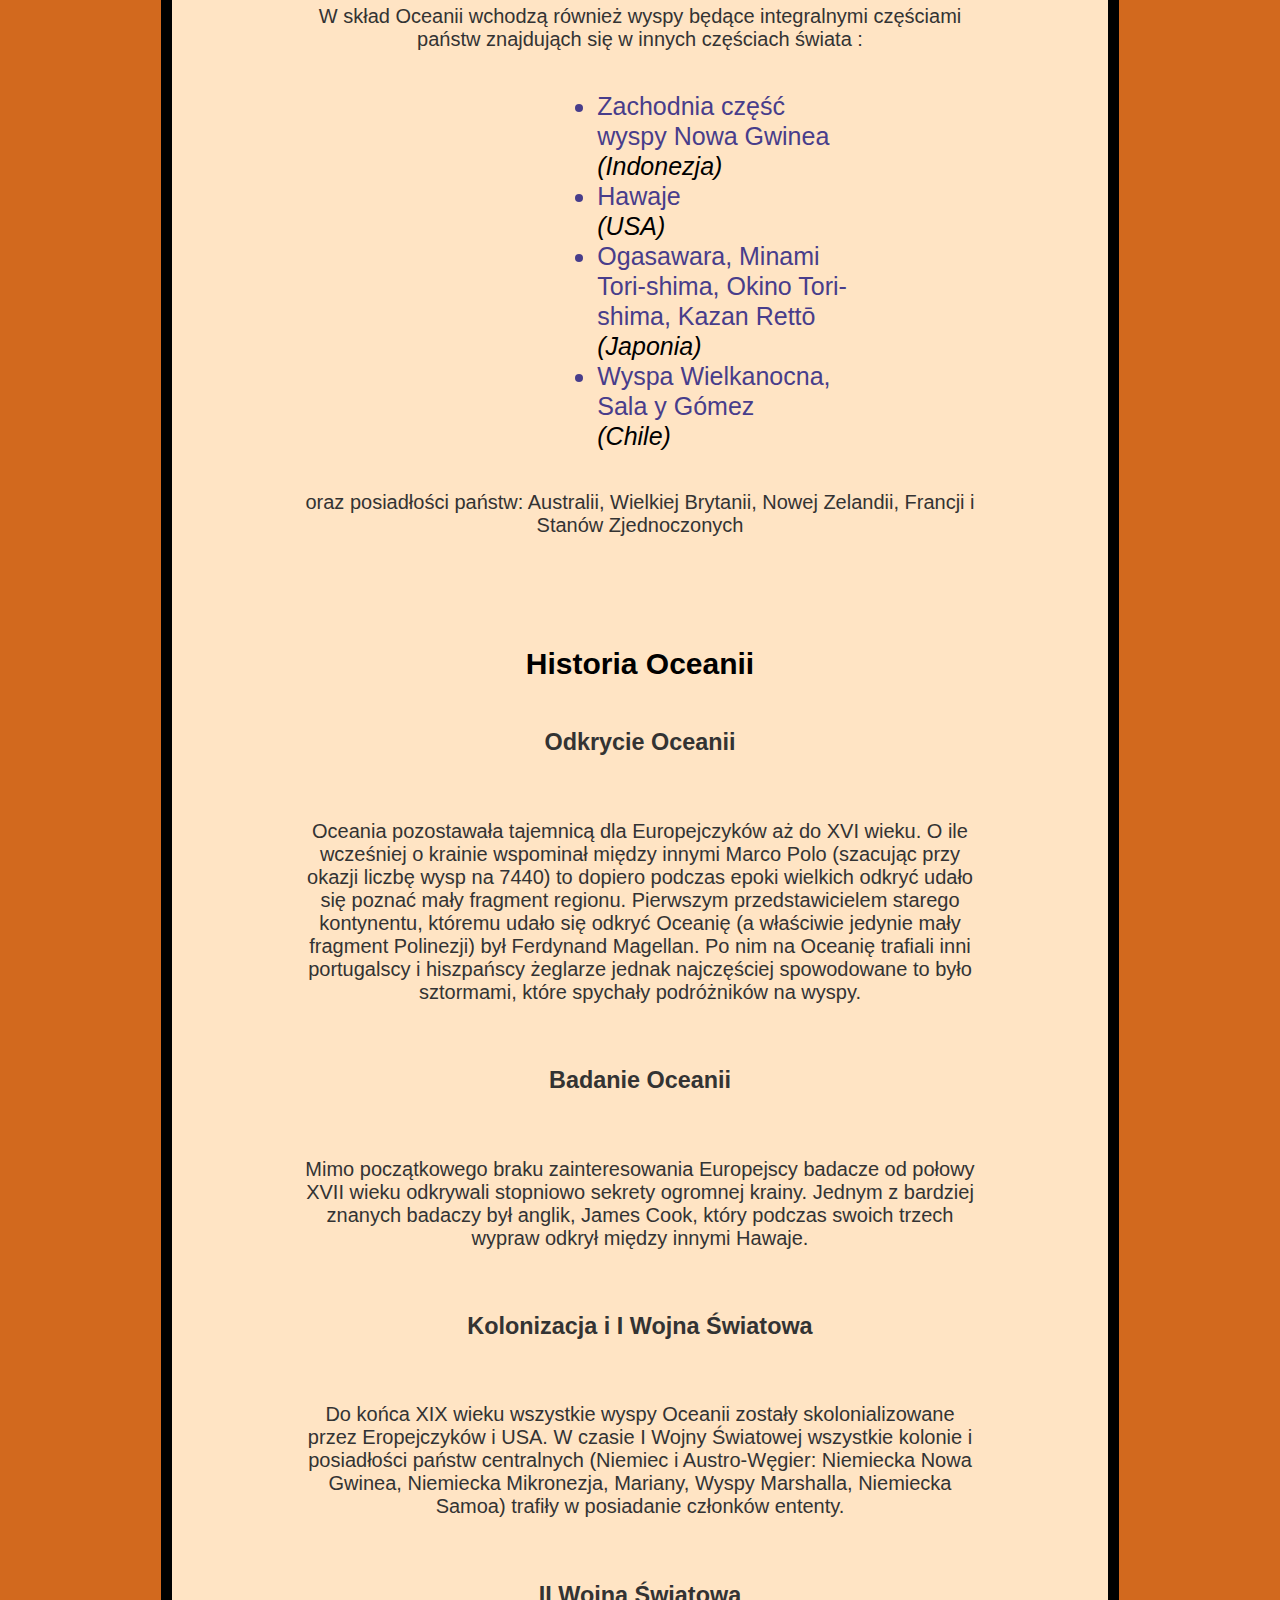
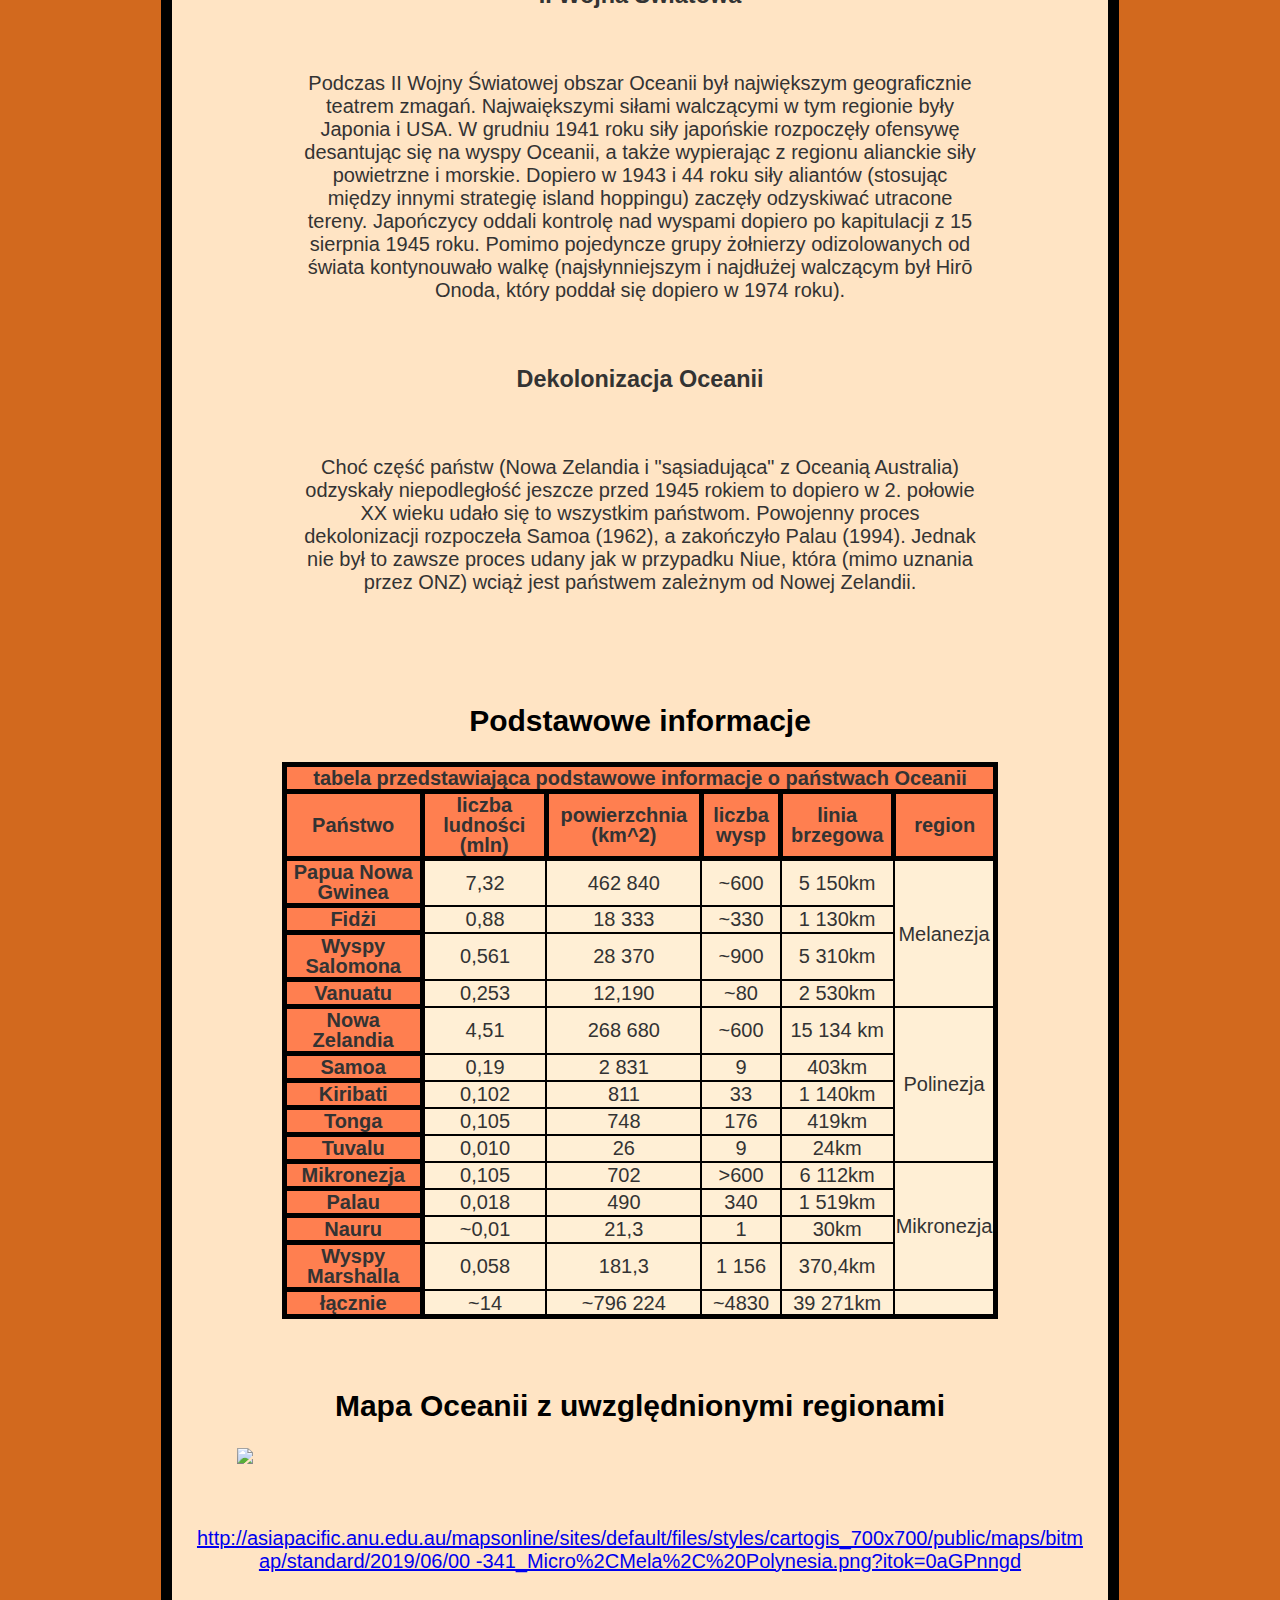
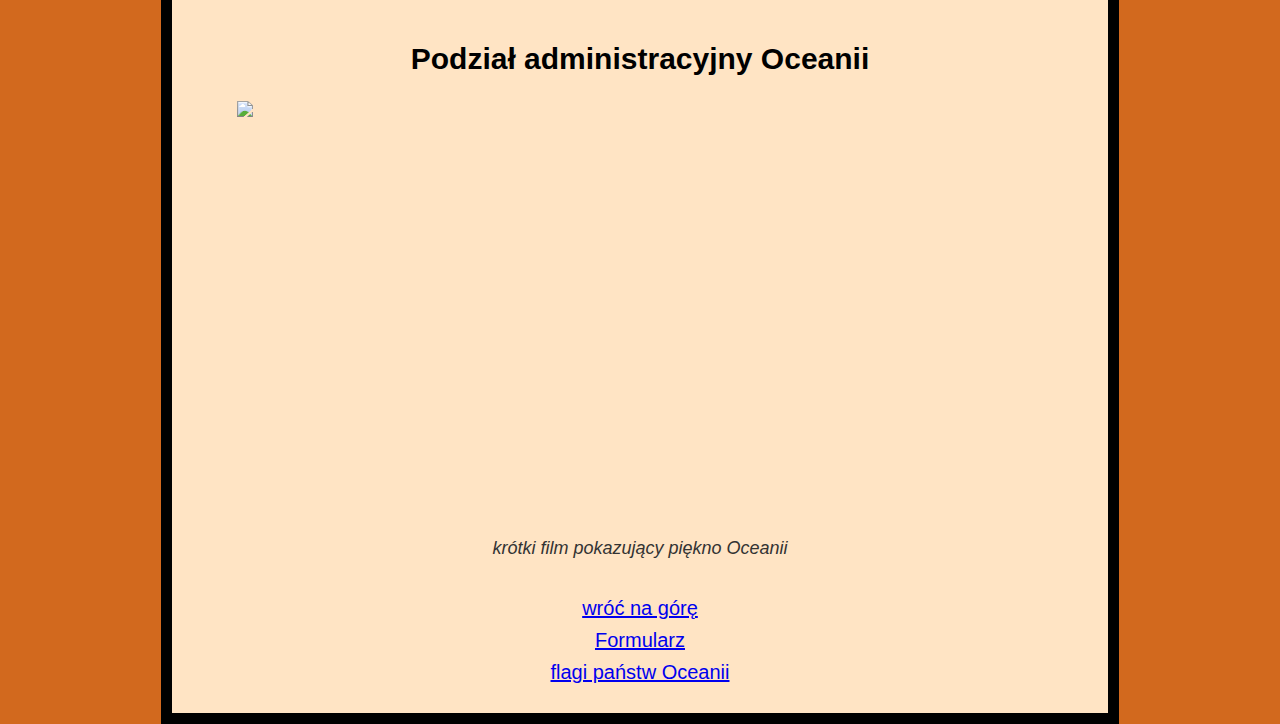
==== commit 505e908e: "Add files via upload" ====
--- a/index.html
+++ b/index.html
@@ -21,6 +21,7 @@
 
 
     <a href="flagi.html">flagi państw Oceanii</a>
+    <a href ="quiz.html">quiz</a>
 
     <p>
         Oceania to zbiór wysp położonych na Oceanie Spokojnym, które wraz z Australią tworzą odrębna część świata
--- a/index.css
+++ b/index.css
@@ -203,4 +203,56 @@
   }
 .movie {
     position: center;
+}
+body{
+    font-size: 20px;
+    font-family: sans-serif;
+    color: #333;
+}
+#question{
+    font-size: 20px;
+    font-weight: bolder;
+    text-align: left;
+    width: 100%;
+    border-top: solid black;
+    border-collapse: collapse;
+    padding-top: 5px;
+}
+#answers {
+    margin-bottom: 8px;
+    /*margin-top: 5px;*/
+    background-color: indianred;
+    line-height: 25px;
+
+
+}
+#submit{
+    font-family: sans-serif;
+    font-size: 20px;
+    background-color: #297;
+    color: #fff;
+    border: 0;
+    border-radius: 3px;
+    padding: 20px;
+    cursor: pointer;
+    margin-bottom: 20px;
+    width: 30%;
+    margin-left: auto;
+    margin-right: auto;
+}
+#submit:hover{
+    background-color: darkred;
+}
+#quiz{
+    margin-right: auto;
+    margin-left: auto;
+    background-color: indianred;
+
+    margin-bottom: 3%;
+    text-align: left;
+    border: solid black;
+    border-collapse: collapse;
+}
+#results {
+    visibility: hidden;
 }